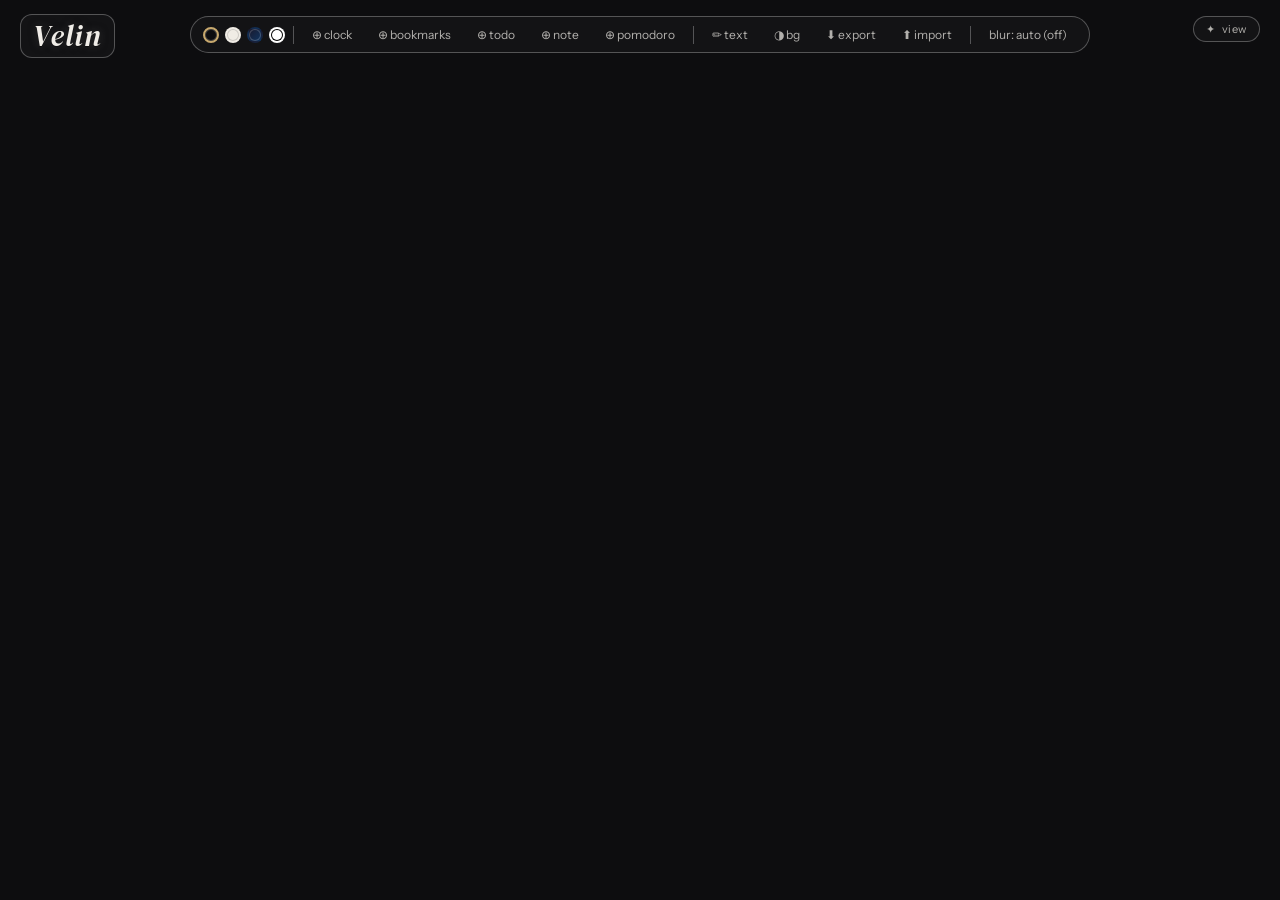
==== app.html @ 9a66d15e "feat: add landing page and prepare extension for release - Add a landing page for Velin - Package th" ====
<!DOCTYPE html>
<html lang="en">

<head>
  <meta charset="UTF-8">
  <meta name="viewport" content="width=device-width, initial-scale=1.0">
  <title>New Tab</title>
  <link rel="icon" href="./favicon-dark.svg" media="(prefers-color-scheme: dark)" type="image/svg+xml">
  <link rel="icon" href="./favicon-light.svg" media="(prefers-color-scheme: light)" type="image/svg+xml">

  <link rel="preconnect" href="https://fonts.googleapis.com">
  <link rel="preconnect" href="https://fonts.gstatic.com" crossorigin>
  <link
    href="https://fonts.googleapis.com/css2?family=DM+Mono:wght@300;400;500&family=Instrument+Sans:wght@300;400;500;600&family=DM+Serif+Display:ital@0;1&display=swap"
    rel="stylesheet">
  <link rel="stylesheet" href="./styles.css">
</head>

<body>

  <div id="brand-mark" aria-label="Velin brand">Velin</div>

  <div id="bg-img-layer"></div>
  <div id="bg-layer"></div>
  <div id="canvas"></div>

  <!-- MODE TOGGLE -->
  <button id="mode-toggle" title="Toggle view/edit mode (E)">
    <span id="mode-icon">✦</span>
    <span id="mode-label">view</span>
  </button>

  <!-- TOOLBAR -->
  <div id="toolbar">
    <div class="theme-dot td-dark" data-theme="dark"></div>
    <div class="theme-dot td-light" data-theme="light"></div>
    <div class="theme-dot td-glass" data-theme="glass"></div>
    <div class="theme-dot td-bw" data-theme="bw"></div>
    <div class="tb-sep"></div>
    <button class="tb-btn" data-add="clock">⊕ clock</button>
    <button class="tb-btn" id="bm-launcher-btn">⊕ bookmarks</button>
    <button class="tb-btn" data-add="todo">⊕ todo</button>
    <button class="tb-btn" data-add="note">⊕ note</button>
    <button class="tb-btn" data-add="pomodoro">⊕ pomodoro</button>
    <div class="tb-sep"></div>
    <button class="tb-btn" id="ft-toggle-btn">✏ text</button>
    <button class="tb-btn" id="bg-toggle-btn">◑ bg</button>
    <button class="tb-btn" id="export-btn" title="Export settings">⬇ export</button>
    <button class="tb-btn" id="import-btn" title="Import settings">⬆ import</button>
    <input type="file" id="import-file" accept=".json" style="display:none;">
    <div class="tb-sep"></div>
    <button class="tb-btn" id="blur-toggle-btn" title="Toggle backdrop blur">◈ blur: auto</button>
  </div>

  <!-- BOOKMARK PANEL -->
  <div id="bm-panel">
    <div id="bm-panel-title">bookmarks</div>
    <div id="bm-saved-list"></div>
    <div id="bm-add-row">
      <input class="mini-input" id="bm-name-inp" placeholder="Name" style="max-width:90px;">
      <input class="mini-input" id="bm-url-inp" placeholder="https://...">
      <button class="add-btn" id="bm-add-btn">add</button>
    </div>
    <button class="tb-btn" id="bm-panel-close" style="align-self:flex-end;font-size:11px;">close ✕</button>
  </div>

  <!-- BG PANEL -->
  <div id="bg-panel">
    <div>
      <div class="bg-section-title">background</div>
      <div class="bg-tabs">
        <button class="bg-tab active" data-bgtab="solid">solid</button>
        <button class="bg-tab" data-bgtab="gradient">gradient</button>
        <button class="bg-tab" data-bgtab="image">image</button>
      </div>
    </div>
    <div id="bg-solid-panel" class="show">
      <div class="bg-section-title">color</div>
      <div class="color-row">
        <div class="color-swatch active" style="background:#0d0d0f" data-color="#0d0d0f"></div>
        <div class="color-swatch" style="background:#0f1117" data-color="#0f1117"></div>
        <div class="color-swatch" style="background:#1a1a2e" data-color="#1a1a2e"></div>
        <div class="color-swatch" style="background:#f0ece5" data-color="#f0ece5"></div>
        <div class="color-swatch" style="background:#1a2433" data-color="#1a2433"></div>
        <div class="color-swatch" style="background:#181818" data-color="#181818"></div>
        <input type="color" id="solid-color-picker" value="#0d0d0f" title="Custom color">
      </div>
    </div>
    <div id="bg-gradient-panel">
      <div class="bg-section-title">presets</div>
      <div class="grad-row">
        <div class="grad-preset" style="background:linear-gradient(135deg,#0d0d0f,#1a1a2e)"
          data-grad="linear-gradient(135deg,#0d0d0f,#1a1a2e)"></div>
        <div class="grad-preset" style="background:linear-gradient(135deg,#16213e,#0f3460)"
          data-grad="linear-gradient(135deg,#16213e,#0f3460)"></div>
        <div class="grad-preset" style="background:linear-gradient(135deg,#1a0a2e,#2d1b69)"
          data-grad="linear-gradient(135deg,#1a0a2e,#2d1b69)"></div>
        <div class="grad-preset" style="background:linear-gradient(135deg,#0a1628,#1e3a5f)"
          data-grad="linear-gradient(135deg,#0a1628,#1e3a5f)"></div>
        <div class="grad-preset" style="background:linear-gradient(135deg,#1a2520,#0d3b2e)"
          data-grad="linear-gradient(135deg,#1a2520,#0d3b2e)"></div>
        <div class="grad-preset" style="background:linear-gradient(160deg,#f0ece5,#d4c8b8)"
          data-grad="linear-gradient(160deg,#f0ece5,#d4c8b8)"></div>
      </div>
      <div class="color-row" style="margin-top:10px;">
        <span style="font-size:11px;color:var(--text2);">from</span>
        <input type="color" id="grad-c1" value="#0d0d0f">
        <span style="font-size:11px;color:var(--text2);">to</span>
        <input type="color" id="grad-c2" value="#1a1a2e">
        <select id="grad-dir"
          style="background:var(--surface);border:1px solid var(--border2);color:var(--text);border-radius:6px;padding:3px 6px;font-size:11px;font-family:var(--font-sans);outline:none;">
          <option value="135deg">↘</option>
          <option value="to bottom">↓</option>
          <option value="to right">→</option>
          <option value="45deg">↗</option>
        </select>
      </div>
    </div>
    <div id="bg-image-panel">
      <label class="img-upload-btn" for="img-upload">↑ upload image</label>
      <input type="file" id="img-upload" accept="image/*" style="display:none">
      <div style="display:flex;align-items:center;gap:10px;margin-top:8px;">
        <label style="font-size:11px;color:var(--text2);min-width:50px;">brightness</label>
        <input type="range" id="img-brightness" min="0" max="200" value="100">
        <span id="brightness-val" style="font-size:11px;color:var(--text2);min-width:28px;">100%</span>
      </div>
      <div style="display:flex;align-items:center;gap:10px;margin-top:8px;">
        <label style="font-size:11px;color:var(--text2);min-width:50px;">blur</label>
        <input type="range" id="img-blur" min="0" max="20" value="0">
        <span id="blur-val" style="font-size:11px;color:var(--text2);min-width:28px;">0px</span>
      </div>
    </div>
    <button class="tb-btn" id="bg-close-btn" style="align-self:flex-end;">close ✕</button>
  </div>

  <div id="ft-hint">click to place text — focus note to style — hover to delete — Esc exits</div>
  <div id="ft-stylebar">
    <button class="fts-btn" id="ft-size-dec" title="Smaller text">A-</button>
    <button class="fts-btn" id="ft-size-inc" title="Larger text">A+</button>
    <button class="fts-btn" id="ft-rot-dec" title="Rotate left">↺</button>
    <button class="fts-btn" id="ft-rot-inc" title="Rotate right">↻</button>
    <button class="fts-btn" id="ft-bold" title="Toggle bold">B</button>
    <input type="color" id="ft-color" title="Text color" value="#f0ede8">
    <span id="ft-size-read">14px</span>
    <span id="ft-rot-read">0°</span>
    <button class="fts-btn" id="ft-del" title="Delete text">✕</button>
  </div>
  <div id="img-warn">image too large to save — use a smaller file</div>

  <script src="./storage.js"></script>
  <script src="./script.js"></script>
</body>

</html>
---- styles.css ----
*,
*::before,
*::after {
  box-sizing: border-box;
  margin: 0;
  padding: 0;
}

:root {
  --bg: #0d0d0f;
  --bg2: #141416;
  --bg3: #1c1c20;
  --surface: rgba(255, 255, 255, 0.08);
  --surface2: rgba(255, 255, 255, 0.14);
  --border: rgba(255, 255, 255, 0.18);
  --border2: rgba(255, 255, 255, 0.28);
  --text: #f0ede8;
  --text2: rgba(240, 237, 232, 0.72);
  --text3: rgba(240, 237, 232, 0.44);
  --accent: #c8a96e;
  --accent2: rgba(200, 169, 110, 0.15);
  --red: #e05c5c;
  --green: #5cba82;
  --table-line: rgba(255, 255, 255, 0.22);
  --radius: 14px;
  --font-display: 'DM Serif Display', serif;
  --font-mono: 'DM Mono', monospace;
  --font-sans: 'Instrument Sans', sans-serif;
}

body.t-dark {
  --bg: #0d0d0f;
  --bg2: #141416;
  --bg3: #1c1c20;
  --surface: rgba(255, 255, 255, 0.08);
  --surface2: rgba(255, 255, 255, 0.14);
  --border: rgba(255, 255, 255, 0.18);
  --border2: rgba(255, 255, 255, 0.28);
  --text: #f0ede8;
  --text2: rgba(240, 237, 232, 0.72);
  --text3: rgba(240, 237, 232, 0.44);
  --accent: #c8a96e;
  --accent2: rgba(200, 169, 110, 0.15);
  --red: #e05c5c;
  --green: #5cba82;
  --table-line: rgba(255, 255, 255, 0.22);
}

body.t-light {
  --bg: #f0ece5;
  --bg2: #e8e3db;
  --bg3: #ddd8cf;
  --surface: rgba(0, 0, 0, 0.06);
  --surface2: rgba(0, 0, 0, 0.11);
  --border: rgba(0, 0, 0, 0.18);
  --border2: rgba(0, 0, 0, 0.28);
  --text: #1a1714;
  --text2: rgba(26, 23, 20, 0.72);
  --text3: rgba(26, 23, 20, 0.46);
  --accent: #8a6430;
  --accent2: rgba(138, 100, 48, 0.12);
  --red: #c0392b;
  --green: #27704a;
  --table-line: rgba(0, 0, 0, 0.22);
}

body.t-glass {
  --bg: transparent;
  --bg2: rgba(255, 255, 255, 0.1);
  --bg3: rgba(255, 255, 255, 0.16);
  --surface: rgba(255, 255, 255, 0.12);
  --surface2: rgba(255, 255, 255, 0.2);
  --border: rgba(255, 255, 255, 0.26);
  --border2: rgba(255, 255, 255, 0.38);
  --text: #f0f4ff;
  --text2: rgba(240, 244, 255, 0.8);
  --text3: rgba(240, 244, 255, 0.5);
  --accent: #a78bfa;
  --accent2: rgba(167, 139, 250, 0.15);
  --red: #f87171;
  --green: #6ee7b7;
  --table-line: rgba(255, 255, 255, 0.22);
}

body.t-bw {
  --bg: #ffffff;
  --bg2: #f5f5f5;
  --bg3: #ebebeb;
  --surface: rgba(0, 0, 0, 0.05);
  --surface2: rgba(0, 0, 0, 0.1);
  --border: rgba(0, 0, 0, 0.22);
  --border2: rgba(0, 0, 0, 0.36);
  --text: #000;
  --text2: rgba(0, 0, 0, 0.72);
  --text3: rgba(0, 0, 0, 0.5);
  --accent: #000;
  --accent2: rgba(0, 0, 0, 0.08);
  --red: #000;
  --green: #000;
  --table-line: rgba(0, 0, 0, 0.22);
}

html,
body {
  width: 100%;
  height: 100%;
  overflow: hidden;
}

body {
  font-family: var(--font-sans);
  color: var(--text);
  background: var(--bg);
  /* FIX: removed 'transition: color .3s' — interpolates all text hues on
     every theme switch, wastes a compositor layer with no visible benefit */
}

button:focus-visible,
input:focus-visible,
select:focus-visible,
textarea:focus-visible,
.theme-dot:focus-visible,
.bg-tab:focus-visible,
.color-swatch:focus-visible,
.grad-preset:focus-visible {
  outline: 2px solid var(--accent);
  outline-offset: 2px;
}

/* ══ LAYERS ══ */
#bg-img-layer {
  position: fixed;
  inset: 0;
  z-index: 0;
  background-size: cover;
  background-position: center;
  opacity: 0;
  transition: opacity .4s;
}

#bg-layer {
  position: fixed;
  inset: 0;
  z-index: 1;
  transition: background .4s;
}

#canvas {
  position: fixed;
  inset: 0;
  z-index: 2;
  overflow: hidden;
}

/* ══ TOOLBAR ══ */
#toolbar {
  position: fixed;
  top: 16px;
  left: 50%;
  transform: translateX(-50%);
  z-index: 100;
  display: flex;
  align-items: center;
  gap: 6px;
  background: var(--surface2);
  backdrop-filter: blur(20px);
  border: 1px solid var(--border2);
  border-radius: 40px;
  padding: 6px 12px;
  transition: opacity .3s, transform .3s;
  user-select: none;}

/* FIX (no-blur): strip backdrop-filter from all blurred surfaces at once.
   body.no-blur is toggled by JS blur-mode system (auto/on/off).
   Fallback: slightly more opaque backgrounds so panels remain readable. */
body.no-blur #toolbar,
body.no-blur #mode-toggle,
body.no-blur #brand-mark,
body.no-blur .wp,
body.no-blur #bm-panel,
body.no-blur #bg-panel,
body.no-blur #ft-stylebar {
  backdrop-filter: none !important;
  -webkit-backdrop-filter: none !important;
}

/* Compensate opacity lost from backdrop-filter removal */
body.no-blur #toolbar,
body.no-blur #mode-toggle,
body.no-blur #brand-mark {
  background: color-mix(in srgb, var(--bg2) 92%, transparent) !important;
}

body.no-blur .wp {
  background: color-mix(in srgb, var(--bg2) 85%, transparent) !important;
}

body.no-blur #bm-panel,
body.no-blur #bg-panel {
  background: var(--bg2) !important;
}

body.no-blur #ft-stylebar {
  background: color-mix(in srgb, var(--bg2) 90%, transparent) !important;
}

/* Glass theme: keep glass feel even without blur by using a tinted bg */
body.t-glass.no-blur #toolbar,
body.t-glass.no-blur #mode-toggle,
body.t-glass.no-blur .wp {
  background: rgba(15, 20, 50, 0.88) !important;
}

body.view-mode #toolbar {
  opacity: 0;
  pointer-events: none;
  transform: translateX(-50%) translateY(-8px);
}

.tb-sep {
  width: 1px;
  height: 18px;
  background: var(--border2);
  margin: 0 2px;
}

.tb-btn {
  background: none;
  border: none;
  color: var(--text2);
  cursor: pointer;
  font-family: var(--font-sans);
  font-size: 12px;
  padding: 4px 10px;
  border-radius: 20px;
  transition: all .15s;
  white-space: nowrap;
  display: flex;
  align-items: center;
  gap: 5px;
}

.tb-btn:hover {
  background: var(--surface2);
  color: var(--text);
}

.tb-btn.active {
  background: var(--accent2);
  color: var(--accent);
  border: 1px solid var(--accent);
}

.theme-dot {
  width: 16px;
  height: 16px;
  border-radius: 50%;
  cursor: pointer;
  border: 2px solid transparent;
  transition: all .15s;
  flex-shrink: 0;
}

.theme-dot:hover {
  transform: scale(1.15);
}

.theme-dot.active {
  border-color: var(--accent);
}

.td-dark {
  background: #0d0d0f;
  box-shadow: inset 0 0 0 1px rgba(255, 255, 255, 0.2);
}

.td-light {
  background: #f0ece5;
  box-shadow: inset 0 0 0 1px rgba(0, 0, 0, 0.15);
}

.td-glass {
  background: linear-gradient(135deg, #1a1a2e, #0f3460);
  box-shadow: inset 0 0 0 1px rgba(255, 255, 255, 0.2);
}

.td-bw {
  background: #fff;
  box-shadow: inset 0 0 0 1px #000;
}

/* ══ MODE TOGGLE ══ */
#mode-toggle {
  position: fixed;
  top: 16px;
  right: 20px;
  z-index: 200;
  background: var(--surface2);
  backdrop-filter: blur(20px);
  border: 1px solid var(--border2);
  border-radius: 20px;
  padding: 5px 12px;
  font-size: 11px;
  font-family: var(--font-sans);
  color: var(--text2);
  cursor: pointer;
  transition: all .2s;
  display: flex;
  align-items: center;
  gap: 6px;
  letter-spacing: .05em;
}

#mode-toggle:hover {
  color: var(--text);
  border-color: var(--accent);
  background: var(--accent2);
}

body.view-mode #mode-toggle {
  background: var(--accent2);
  color: var(--accent);
  border-color: var(--accent);
}

/* ══ BRAND MARK ══ */
#brand-mark {
  position: fixed;
  top: 14px;
  left: 20px;
  z-index: 9999;
  padding: 6px 12px;
  border-radius: 12px;
  border: 1px solid var(--border2);
  background: var(--surface2);
  backdrop-filter: blur(16px);
  color: var(--text);
  font-family: var(--font-display);
  font-size: 30px;
  font-style: italic;
  line-height: 1;
  letter-spacing: .03em;
  text-shadow:
    0 1px 0 rgba(0, 0, 0, 0.35),
    0 0 10px rgba(0, 0, 0, 0.45),
    0 0 10px rgba(255, 255, 255, 0.18);
  pointer-events: none;
  user-select: none;
}

/* ══ WIDGET PANEL ══ */
.wp {
  position: absolute;
  min-width: 160px;
  min-height: 60px;
  background: var(--surface);
  backdrop-filter: blur(24px);
  border: 1px solid var(--border);
  border-radius: var(--radius);
  display: flex;
  flex-direction: column;
  box-shadow: 0 8px 32px rgba(0, 0, 0, 0.18);
  transition: border-color .2s, box-shadow .2s, background .3s;
  user-select: none;
}

body.t-glass .wp {
  background: rgba(255, 255, 255, 0.08);
  border-color: rgba(255, 255, 255, 0.16);
}

body.t-bw .wp {
  background: #fff;
  border-color: #000;
}

.wp:hover {
  border-color: var(--border2);
}

.wp.dragging {
  box-shadow: 0 20px 60px rgba(0, 0, 0, 0.35);
  border-color: var(--accent);
  opacity: .95;
  z-index: 9999 !important;
}

.wp.resizing {
  border-color: var(--accent);
  z-index: 9999 !important;
}

/* VIEW MODE */
body.view-mode .wp {
  cursor: default !important;
}

body.view-mode .wp-header {
  display: none !important;
}

body.view-mode .wp-resize {
  display: none !important;
}

body.view-mode .wp:hover {
  border-color: var(--border);
}

body.view-mode .wp[data-type="clock"],
body.view-mode .wp[data-type="bookmark"] {
  background: transparent !important;
  border-color: transparent !important;
  box-shadow: none !important;
  backdrop-filter: none !important;
}

body.view-mode .wp[data-type="bookmark"] .wp-body {
  padding: 4px;
}

body.view-mode .bm-widget-favicon {
  width: 40px;
  height: 40px;
  border-radius: 10px;
}

body.view-mode .bm-widget-name {
  opacity: .65;
  font-size: 10px;
}

body.view-mode .wp[data-type="clock"] .wp-body {
  padding: 0;
}

body.view-mode .wp[data-type="note"] .wp-body {
  padding: 10px 14px;
}

body.view-mode .wp[data-type="note"] .note-toolbar {
  display: none !important;
}

body.view-mode .wp[data-type="note"] .note-edit-area {
  display: none !important;
}

body.view-mode .wp[data-type="note"] .note-preview-area {
  display: block !important;
  overflow-y: auto !important;
}

body.view-mode .wp[data-type="todo"] .todo-input-row {
  display: none !important;
}

body.view-mode .wp[data-type="todo"] .todo-clear-btn {
  display: none !important;
}

body.view-mode .wp[data-type="todo"] .ti-del {
  display: none !important;
}

/* drag handle */
.wp-header {
  display: flex;
  align-items: center;
  justify-content: space-between;
  padding: 10px 14px 8px;
  cursor: grab;
  flex-shrink: 0;
  border-bottom: 1px solid var(--border);
}

.wp-header:active {
  cursor: grabbing;
}

.wp-title {
  font-size: 10px;
  font-weight: 500;
  color: var(--text3);
  letter-spacing: .12em;
  text-transform: uppercase;
}

.wp-actions {
  display: flex;
  gap: 4px;
}

.wp-btn {
  background: none;
  border: none;
  cursor: pointer;
  color: var(--text3);
  font-size: 13px;
  padding: 1px 4px;
  border-radius: 4px;
  transition: color .15s;
}

.wp-btn:hover {
  color: var(--text);
}

.wp-body {
  flex: 1;
  overflow: hidden;
  padding: 12px 14px;
  display: flex;
  flex-direction: column;
  gap: 10px;
}

.wp-resize {
  position: absolute;
  bottom: 0;
  right: 0;
  width: 18px;
  height: 18px;
  cursor: nwse-resize;
  display: flex;
  align-items: flex-end;
  justify-content: flex-end;
  padding: 4px;
  opacity: .4;
  transition: opacity .15s;
}

.wp-resize:hover,
.wp.resizing .wp-resize {
  opacity: 1;
}

/* ══ CLOCK ══ */
.wp[data-type="clock"] .wp-body {
  align-items: center;
  justify-content: center;
  padding: 20px 14px;
  overflow: hidden;
}

body.view-mode .wp[data-type="clock"] .wp-body {
  padding: 0;
}

.clock-digital {
  font-family: var(--font-mono);
  font-weight: 300;
  line-height: 1;
  color: var(--text);
  cursor: pointer;
  text-align: center;
  transition: font-size .2s;
}

.clock-analog {
  cursor: pointer;
  display: block;
  margin: 0 auto;
}

.clock-date {
  font-size: 11px;
  color: var(--text2);
  letter-spacing: .08em;
  text-transform: uppercase;
  margin-top: 8px;
  text-align: center;
}

body.view-mode .clock-date {
  margin-top: 6px;
}

/* ══ BOOKMARKS ══ */
.bm-item {
  display: flex;
  align-items: center;
  gap: 6px;
  background: var(--surface2);
  border: 1px solid var(--border);
  border-radius: 8px;
  padding: 5px 10px;
  font-size: 12px;
  color: var(--text);
  text-decoration: none;
  position: relative;
  transition: border-color .15s;
  cursor: pointer;
}

.bm-item:hover {
  border-color: var(--border2);
}

.bm-del {
  display: none;
  position: absolute;
  top: -6px;
  right: -6px;
  background: var(--red);
  border-radius: 50%;
  width: 15px;
  height: 15px;
  font-size: 9px;
  color: #fff;
  align-items: center;
  justify-content: center;
  cursor: pointer;
  z-index: 2;
}

.bm-item:hover .bm-del {
  display: flex;
}

.bm-favicon {
  width: 13px;
  height: 13px;
  border-radius: 2px;
}

.bm-widget-inner {
  display: flex;
  flex-direction: column;
  align-items: center;
  justify-content: center;
  gap: 6px;
  padding: 10px 0;
  cursor: pointer;
  text-decoration: none;
  color: var(--text);
  transition: opacity .15s;
  width: 100%;
  height: 100%;
}

.bm-widget-inner:hover {
  opacity: .8;
}

.bm-favicon-wrap {
  position: relative;
  width: 40px;
  height: 40px;
  flex-shrink: 0;
}

.bm-widget-favicon {
  width: 40px;
  height: 40px;
  border-radius: 10px;
  display: block;
  object-fit: contain;
}

.bm-favicon-letter {
  width: 40px;
  height: 40px;
  border-radius: 10px;
  background: var(--surface2);
  display: none;
  align-items: center;
  justify-content: center;
  font-size: 18px;
  font-weight: 500;
  color: var(--text2);
  border: 1px solid var(--border2);
}

.bm-widget-name {
  font-size: 11px;
  color: var(--text2);
  text-align: center;
  letter-spacing: .04em;
  word-break: break-word;
  max-width: 100px;
}

/* bookmark dropdown panel */
#bm-panel {
  position: fixed;
  top: 56px;
  left: 50%;
  transform: translateX(-50%);
  z-index: 300;
  background: var(--bg2);
  border: 1px solid var(--border2);
  border-radius: 16px;
  padding: 16px 18px;
  width: 320px;
  display: none;
  flex-direction: column;
  gap: 12px;
  backdrop-filter: blur(30px);
  box-shadow: 0 16px 48px rgba(0, 0, 0, 0.3);
}

body.t-glass #bm-panel {
  background: rgba(15, 20, 50, 0.9);
}

#bm-panel.open {
  display: flex;
}

#bm-panel-title {
  font-size: 10px;
  color: var(--text3);
  letter-spacing: .1em;
  text-transform: uppercase;
}

#bm-saved-list {
  display: flex;
  flex-wrap: wrap;
  gap: 8px;
}

.bm-saved-item {
  display: flex;
  flex-direction: column;
  align-items: center;
  gap: 4px;
  padding: 8px 10px;
  border-radius: 10px;
  border: 1px solid var(--border);
  background: var(--surface);
  cursor: pointer;
  transition: all .15s;
  min-width: 64px;
  max-width: 80px;
  position: relative;
}

.bm-saved-item:hover {
  border-color: var(--border2);
  background: var(--surface2);
}

.bm-saved-item img {
  width: 24px;
  height: 24px;
  border-radius: 6px;
}

.bm-saved-item span {
  font-size: 10px;
  color: var(--text2);
  text-align: center;
  word-break: break-word;
  line-height: 1.3;
}

.bm-saved-del {
  display: none;
  position: absolute;
  top: -6px;
  right: -6px;
  background: var(--red);
  border-radius: 50%;
  width: 15px;
  height: 15px;
  font-size: 9px;
  color: #fff;
  align-items: center;
  justify-content: center;
  cursor: pointer;
  z-index: 2;
}

.bm-saved-item:hover .bm-saved-del {
  display: flex;
}

#bm-add-row {
  display: flex;
  gap: 6px;
}

#bm-panel-close {
  align-self: flex-end;
  font-size: 11px;
  padding: 3px 10px;
}

/* ══ TODO ══ */
.todo-list-wrap {
  display: flex;
  flex-direction: column;
  gap: 5px;
  overflow-y: auto;
  flex: 1;
}

.todo-list-wrap::-webkit-scrollbar {
  width: 3px;
}

.todo-list-wrap::-webkit-scrollbar-thumb {
  background: var(--border2);
  border-radius: 2px;
}

.ti {
  display: flex;
  align-items: flex-start;
  gap: 8px;
  font-size: 13px;
}

.ti.done .ti-text {
  text-decoration: line-through;
  color: var(--text3);
}

.ti-chk {
  width: 15px;
  height: 15px;
  border-radius: 4px;
  border: 1.5px solid var(--border2);
  flex-shrink: 0;
  cursor: pointer;
  display: flex;
  align-items: center;
  justify-content: center;
  margin-top: 1px;
  transition: all .15s;
}

.ti-chk.on {
  background: var(--accent);
  border-color: var(--accent);
}

.ti-chk.on::after {
  content: '✓';
  font-size: 8px;
  color: var(--bg);
}

.ti-text {
  flex: 1;
  line-height: 1.45;
  word-break: break-word;
  user-select: text;
}

.ti-del {
  opacity: 0;
  font-size: 11px;
  color: var(--red);
  cursor: pointer;
  flex-shrink: 0;
  transition: opacity .15s;
  padding-top: 1px;
}

.ti:hover .ti-del {
  opacity: 1;
}

.todo-input-row {
  display: flex;
  gap: 6px;
  flex-shrink: 0;
}

/* ══ NOTE ══ */
.note-toolbar {
  display: flex;
  gap: 4px;
  flex-shrink: 0;
  flex-wrap: wrap;
}

.note-fmt-btn {
  background: none;
  border: 1px solid var(--border);
  color: var(--text2);
  border-radius: 5px;
  padding: 2px 7px;
  font-size: 11px;
  cursor: pointer;
  font-family: var(--font-mono);
  transition: all .15s;
}

.note-fmt-btn:hover {
  background: var(--surface2);
  color: var(--text);
  border-color: var(--border2);
}

.note-toggle-btn {
  font-size: 10px;
  padding: 2px 8px;
  margin-left: auto;
  border-radius: 10px;
}

.note-edit-area {
  flex: 1;
  background: transparent;
  border: none;
  resize: none;
  color: var(--text);
  font-family: var(--font-mono);
  font-size: 12px;
  line-height: 1.7;
  outline: none;
  user-select: text;
  min-height: 60px;
}

.note-edit-area::placeholder {
  color: var(--text3);
}

.note-preview-area {
  flex: 1;
  overflow-y: auto;
  font-size: 13px;
  line-height: 1.75;
  color: var(--text);
  user-select: text;
  display: none;
}

.note-preview-area::-webkit-scrollbar {
  width: 3px;
}

.note-preview-area::-webkit-scrollbar-thumb {
  background: var(--border2);
  border-radius: 2px;
}

.note-preview-area h1,
.note-preview-area h2,
.note-preview-area h3 {
  font-family: var(--font-display);
  font-weight: 400;
  margin: 8px 0 4px;
}

.note-preview-area h1 {
  font-size: 20px;
}

.note-preview-area h2 {
  font-size: 16px;
}

.note-preview-area h3 {
  font-size: 14px;
}

.note-preview-area p {
  margin: 4px 0;
}

.note-preview-area strong {
  font-weight: 600;
}

.note-preview-area em {
  font-style: italic;
}

.note-preview-area code {
  font-family: var(--font-mono);
  font-size: 11px;
  background: var(--surface2);
  padding: 1px 5px;
  border-radius: 4px;
}

.note-preview-area pre {
  background: var(--surface2);
  border: 1px solid var(--border);
  border-radius: 6px;
  padding: 8px 10px;
  margin: 6px 0;
  overflow-x: auto;
}

.note-preview-area pre code {
  background: none;
  padding: 0;
}

.note-preview-area ul,
.note-preview-area ol {
  padding-left: 18px;
  margin: 4px 0;
}

.note-preview-area li {
  margin: 2px 0;
}

.note-preview-area blockquote {
  border-left: 3px solid var(--accent);
  padding-left: 10px;
  color: var(--text2);
  margin: 6px 0;
}

.note-preview-area a {
  color: var(--accent);
  text-decoration: none;
}

.note-preview-area hr {
  border: none;
  border-top: 1px solid var(--border);
  margin: 10px 0;
}

.note-preview-area table {
  border-collapse: separate;
  border-spacing: 3px;
  width: 100%;
  margin: 8px 0;
  font-size: 12px;
  border: 1px solid var(--table-line);
  border-radius: 6px;
  overflow: hidden;
}

.note-preview-area th,
.note-preview-area td {
  padding: 6px 10px;
  text-align: left;
  border-bottom: 1px solid var(--table-line);
  border-right: 1px solid var(--table-line);
}

.note-preview-area th:last-child,
.note-preview-area td:last-child {
  border-right: none;
}

.note-preview-area tr:last-child td {
  border-bottom: none;
}

.note-preview-area th {
  background: var(--surface2);
  font-weight: 600;
  color: var(--text);
  border-bottom: 1px solid var(--accent);
}

.note-preview-area tbody tr:nth-child(even) {
  background: var(--surface);
}

/* ══ POMODORO ══ */
.pomo-time {
  font-family: var(--font-mono);
  font-size: 42px;
  font-weight: 300;
  color: var(--text);
  line-height: 1;
  text-align: center;
}

.pomo-label {
  font-size: 10px;
  color: var(--text2);
  letter-spacing: .1em;
  text-transform: uppercase;
  text-align: center;
  margin-top: 4px;
}

.pomo-track {
  height: 2px;
  background: var(--border);
  border-radius: 2px;
  margin-top: 10px;
}

/* FIX: was 'transition: width 1s linear' which fights the JS 1s update interval,
   causing each new value to interrupt the previous transition and create jank.
   0.5s finishes well before the next JS update arrives. */
.pomo-bar {
  height: 2px;
  background: var(--accent);
  border-radius: 2px;
  transition: width 0.5s linear;
}

.pomo-btns {
  display: flex;
  justify-content: center;
  gap: 8px;
  margin-top: 10px;
}

.pomo-btn {
  background: var(--surface2);
  border: 1px solid var(--border2);
  color: var(--text);
  border-radius: 8px;
  padding: 6px 18px;
  font-size: 12px;
  cursor: pointer;
  font-family: var(--font-sans);
  transition: all .15s;
}

.pomo-btn:hover {
  background: var(--accent2);
  border-color: var(--accent);
  color: var(--accent);
}

.pomo-modes {
  display: flex;
  justify-content: center;
  gap: 6px;
  margin-top: 6px;
}

.pomo-mode {
  font-size: 10px;
  color: var(--text3);
  cursor: pointer;
  padding: 2px 8px;
  border-radius: 10px;
  transition: all .15s;
  border: 1px solid transparent;
}

.pomo-mode.active {
  color: var(--accent);
  border-color: var(--accent);
  background: var(--accent2);
}

.pomo-sessions {
  font-size: 10px;
  color: var(--text3);
  text-align: center;
  margin-top: 6px;
}

/* ══ FREE TEXT ══ */
.ft-wrapper {
  position: absolute;
  display: inline-block;
}

.ft-note {
  display: block;
  background: transparent;
  border: none;
  outline: none;
  font-family: 'Lora', 'Georgia', 'Times New Roman', serif;
  font-size: 14px;
  color: var(--text);
  min-width: 60px;
  min-height: 22px;
  resize: none;
  overflow: hidden;
  line-height: 1.5;
  padding: 2px 4px;
  cursor: move;
}

.ft-note:focus {
  cursor: text;
  border-bottom: 1px dashed var(--border2);
}

body.view-mode .ft-note {
  cursor: default;
  pointer-events: none;
  border-bottom: none;
}

body.view-mode .ft-del-btn {
  display: none !important;
}

body.view-mode .ft-resize {
  display: none !important;
}

.ft-del-btn {
  position: absolute;
  top: 0;
  left: 0;
  transform: translate(-50%, -50%);
  background: var(--red);
  color: #fff;
  border: none;
  border-radius: 50%;
  width: 18px;
  height: 18px;
  font-size: 10px;
  cursor: pointer;
  display: none;
  align-items: center;
  justify-content: center;
  z-index: 3;
}

.ft-wrapper:hover .ft-del-btn {
  display: flex;
}

.ft-resize {
  position: absolute;
  right: -2px;
  bottom: -2px;
  width: 16px;
  height: 16px;
  display: none;
  align-items: center;
  justify-content: center;
  color: var(--text3);
  cursor: nwse-resize;
  z-index: 3;
}

.ft-wrapper:hover .ft-resize {
  display: flex;
}

.ft-resize svg {
  display: block;
}

/* ══ INPUTS ══ */
.mini-input {
  flex: 1;
  background: var(--surface);
  border: 1px solid var(--border2);
  color: var(--text);
  border-radius: 8px;
  padding: 5px 9px;
  font-size: 12px;
  font-family: var(--font-sans);
  outline: none;
  transition: border-color .2s;
}

.mini-input:focus {
  border-color: var(--accent);
}

.mini-input::placeholder {
  color: var(--text3);
}

.add-btn {
  background: var(--accent2);
  border: 1px solid var(--accent);
  color: var(--accent);
  border-radius: 8px;
  padding: 5px 12px;
  font-size: 12px;
  cursor: pointer;
  font-family: var(--font-sans);
  transition: all .15s;
  white-space: nowrap;
  flex-shrink: 0;
}

.add-btn:hover {
  background: var(--accent);
  color: var(--bg);
}

/* ══ BG PANEL ══ */
#bg-panel {
  position: fixed;
  bottom: 20px;
  left: 50%;
  transform: translateX(-50%);
  z-index: 200;
  background: var(--bg2);
  border: 1px solid var(--border2);
  border-radius: 16px;
  padding: 18px 20px;
  width: 340px;
  display: none;
  flex-direction: column;
  gap: 14px;
  backdrop-filter: blur(30px);
  box-shadow: 0 16px 48px rgba(0, 0, 0, 0.3);
}

body.t-glass #bg-panel {
  background: rgba(15, 20, 50, 0.85);
}

#bg-panel.open {
  display: flex;
}

body.view-mode #bg-panel {
  display: none !important;
}

.bg-section-title {
  font-size: 10px;
  color: var(--text3);
  letter-spacing: .1em;
  text-transform: uppercase;
  margin-bottom: 4px;
}

.bg-tabs {
  display: flex;
  gap: 6px;
}

.bg-tab {
  font-size: 12px;
  padding: 4px 12px;
  border-radius: 10px;
  cursor: pointer;
  border: 1px solid var(--border);
  color: var(--text2);
  background: transparent;
  font-family: var(--font-sans);
  transition: all .15s;
}

.bg-tab.active {
  background: var(--accent2);
  border-color: var(--accent);
  color: var(--accent);
}

#bg-solid-panel,
#bg-gradient-panel,
#bg-image-panel {
  display: none;
}

#bg-solid-panel.show,
#bg-gradient-panel.show,
#bg-image-panel.show {
  display: block;
}

.color-row {
  display: flex;
  align-items: center;
  gap: 10px;
  margin-top: 8px;
  flex-wrap: wrap;
}

.color-swatch {
  width: 28px;
  height: 28px;
  border-radius: 6px;
  cursor: pointer;
  border: 2px solid transparent;
  transition: transform .15s, border-color .15s;
  flex-shrink: 0;
}

.color-swatch:hover {
  transform: scale(1.12);
}

.color-swatch.active {
  border-color: var(--accent);
}

input[type=color] {
  width: 36px;
  height: 28px;
  border: 1px solid var(--border2);
  border-radius: 6px;
  cursor: pointer;
  background: none;
  padding: 1px;
}

.grad-row {
  display: flex;
  align-items: center;
  gap: 8px;
  margin-top: 8px;
  flex-wrap: wrap;
}

.grad-preset {
  width: 52px;
  height: 32px;
  border-radius: 8px;
  cursor: pointer;
  border: 2px solid transparent;
  transition: all .15s;
}

.grad-preset:hover {
  transform: scale(1.06);
}

.grad-preset.active {
  border-color: var(--accent);
}

.img-upload-btn {
  width: 100%;
  padding: 8px;
  border: 1px dashed var(--border2);
  border-radius: 8px;
  color: var(--text2);
  font-size: 12px;
  cursor: pointer;
  text-align: center;
  background: transparent;
  font-family: var(--font-sans);
  transition: all .15s;
  margin-top: 8px;
  display: block;
}

.img-upload-btn:hover {
  border-color: var(--accent);
  color: var(--accent);
}

input[type=range] {
  flex: 1;
  accent-color: var(--accent);
}

/* ══ HINT ══ */
#ft-hint {
  position: fixed;
  bottom: 20px;
  left: 50%;
  transform: translateX(-50%);
  font-size: 11px;
  color: var(--text2);
  background: var(--bg2);
  border: 1px solid var(--border);
  border-radius: 20px;
  padding: 5px 14px;
  pointer-events: none;
  opacity: 0;
  transition: opacity .3s;
  z-index: 300;
}

#ft-hint.show {
  opacity: 1;
}

/* ══ FREE TEXT STYLEBAR ══ */
#ft-stylebar {
  position: fixed;
  z-index: 410;
  display: none;
  align-items: center;
  gap: 6px;
  padding: 6px 8px;
  background: var(--surface2);
  border: 1px solid var(--border2);
  border-radius: 12px;
  backdrop-filter: blur(18px);
  box-shadow: 0 8px 28px rgba(0, 0, 0, 0.2);
}

#ft-stylebar.show {
  display: flex;
}

body.view-mode #ft-stylebar {
  display: none !important;
}

.fts-btn {
  background: var(--surface);
  border: 1px solid var(--border2);
  color: var(--text);
  border-radius: 8px;
  padding: 3px 8px;
  font-size: 11px;
  font-family: var(--font-sans);
  cursor: pointer;
  line-height: 1.2;
  min-width: 30px;
}

.fts-btn:hover {
  border-color: var(--accent);
  color: var(--accent);
}

.fts-btn.active {
  background: var(--accent2);
  border-color: var(--accent);
  color: var(--accent);
}

#ft-color {
  width: 30px;
  height: 24px;
  border: 1px solid var(--border2);
  border-radius: 6px;
  padding: 0;
  background: none;
  cursor: pointer;
}

#ft-size-read {
  font-size: 10px;
  color: var(--text2);
  min-width: 34px;
  text-align: center;
}

/* ══ IMAGE WARNING TOAST ══ */
#img-warn {
  position: fixed;
  bottom: 60px;
  left: 50%;
  transform: translateX(-50%);
  font-size: 11px;
  color: var(--text);
  background: var(--red);
  border-radius: 20px;
  padding: 5px 14px;
  pointer-events: none;
  opacity: 0;
  transition: opacity .3s;
  z-index: 400;
  white-space: nowrap;
}

#img-warn.show {
  opacity: 1;
}

::-webkit-scrollbar {
  width: 3px;
}

::-webkit-scrollbar-thumb {
  background: var(--border2);
  border-radius: 2px;
}

/* ══ REDUCED MOTION SAFETY NET ══
   If the OS prefers reduced motion, remove all decorative transitions
   regardless of blur-mode setting. Blur is already handled by JS detecting
   prefers-reduced-motion as a low-spec vote, but this covers transitions too. */
@media (prefers-reduced-motion: reduce) {

  *,
  *::before,
  *::after {
    transition-duration: .01ms !important;
    animation-duration: .01ms !important;
  }
}
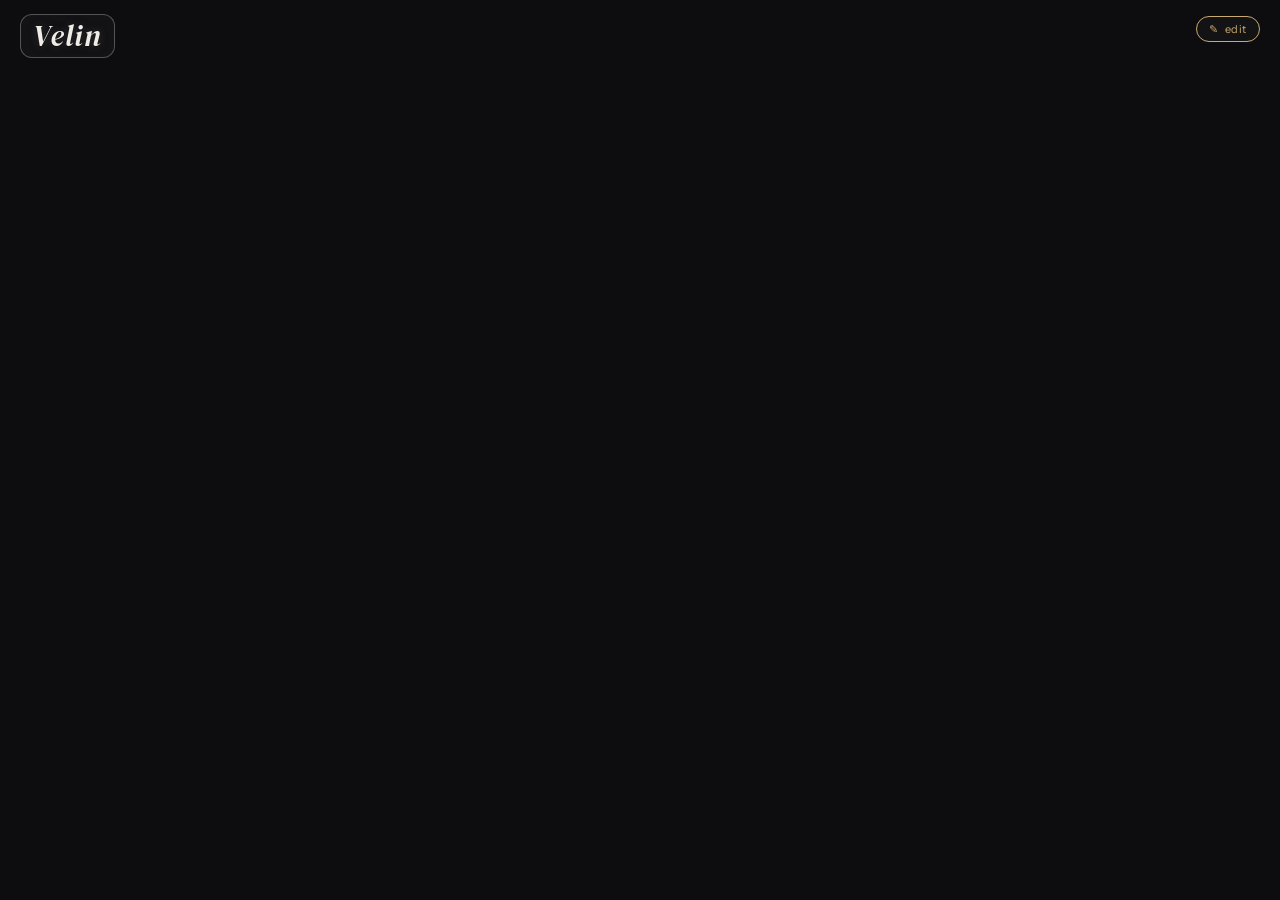
==== commit 153e73a9: "Harden bookmark navigation and fix slow first click on new tabs - View/edit mode is now per tab: not" ====
--- a/app.html
+++ b/app.html
@@ -26,8 +26,8 @@
 
   <!-- MODE TOGGLE -->
   <button id="mode-toggle" title="Toggle view/edit mode (E)">
-    <span id="mode-icon">✦</span>
-    <span id="mode-label">view</span>
+    <span id="mode-icon">✎</span>
+    <span id="mode-label">edit</span>
   </button>
 
   <!-- TOOLBAR -->
--- a/styles.css
+++ b/styles.css
@@ -643,6 +643,16 @@
   opacity: .8;
 }
 
+/* View mode: only the icon + label are clickable, not the whole (invisible)
+   widget box. Auto margins keep it centered exactly where it was. */
+body.view-mode .bm-widget-inner {
+  width: auto;
+  height: auto;
+  max-width: 100%;
+  margin: auto;
+  padding: 6px 8px;
+}
+
 .bm-favicon-wrap {
   position: relative;
   width: 40px;
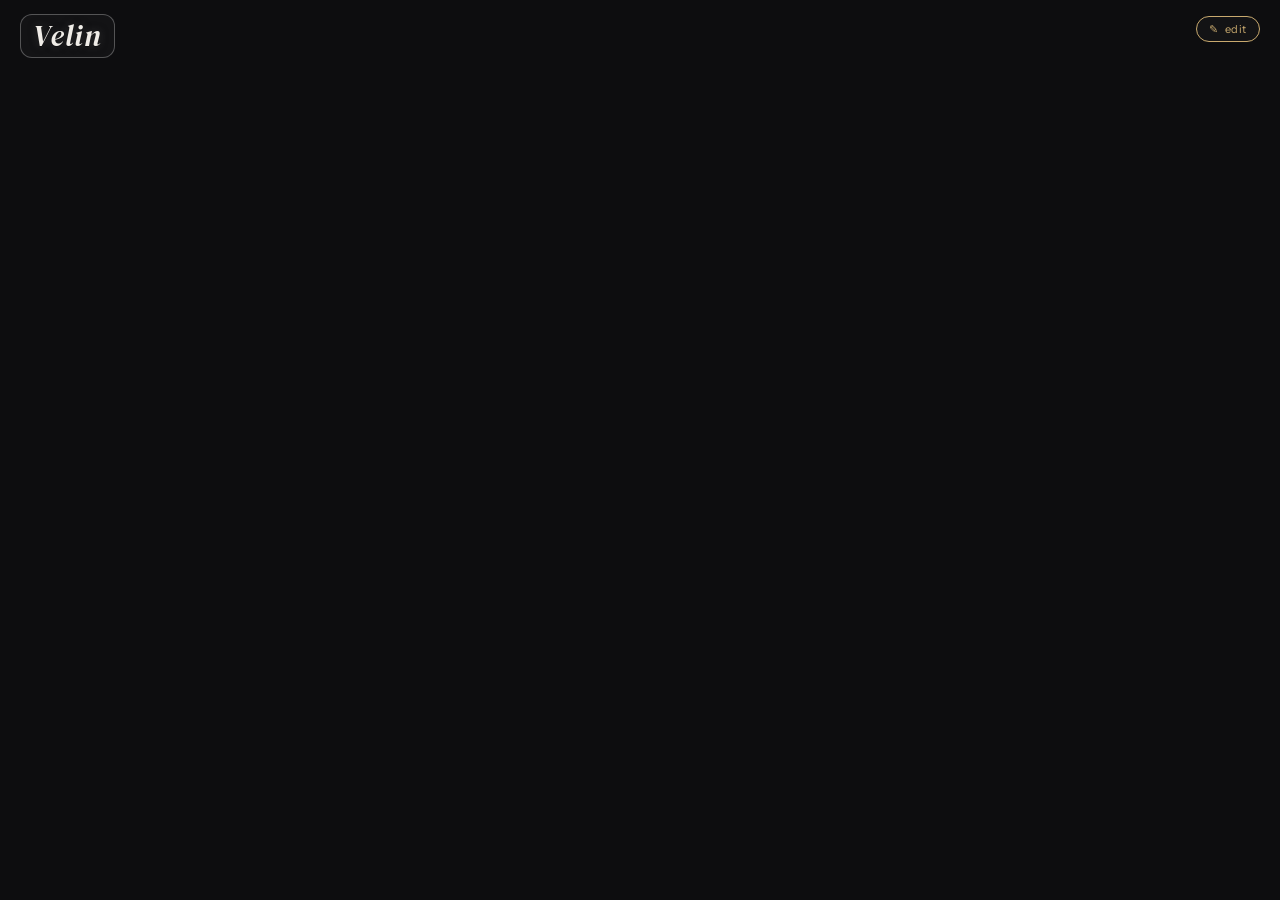
==== commit 2f464739: "Redesign home page and guide, add SEO files Home page - Rebuild index.html: floating nav, hero, prob" ====
--- a/app.html
+++ b/app.html
@@ -5,6 +5,7 @@
   <meta charset="UTF-8">
   <meta name="viewport" content="width=device-width, initial-scale=1.0">
   <title>New Tab</title>
+  <meta name="robots" content="noindex">
   <link rel="icon" href="./favicon-dark.svg" media="(prefers-color-scheme: dark)" type="image/svg+xml">
   <link rel="icon" href="./favicon-light.svg" media="(prefers-color-scheme: light)" type="image/svg+xml">
 
